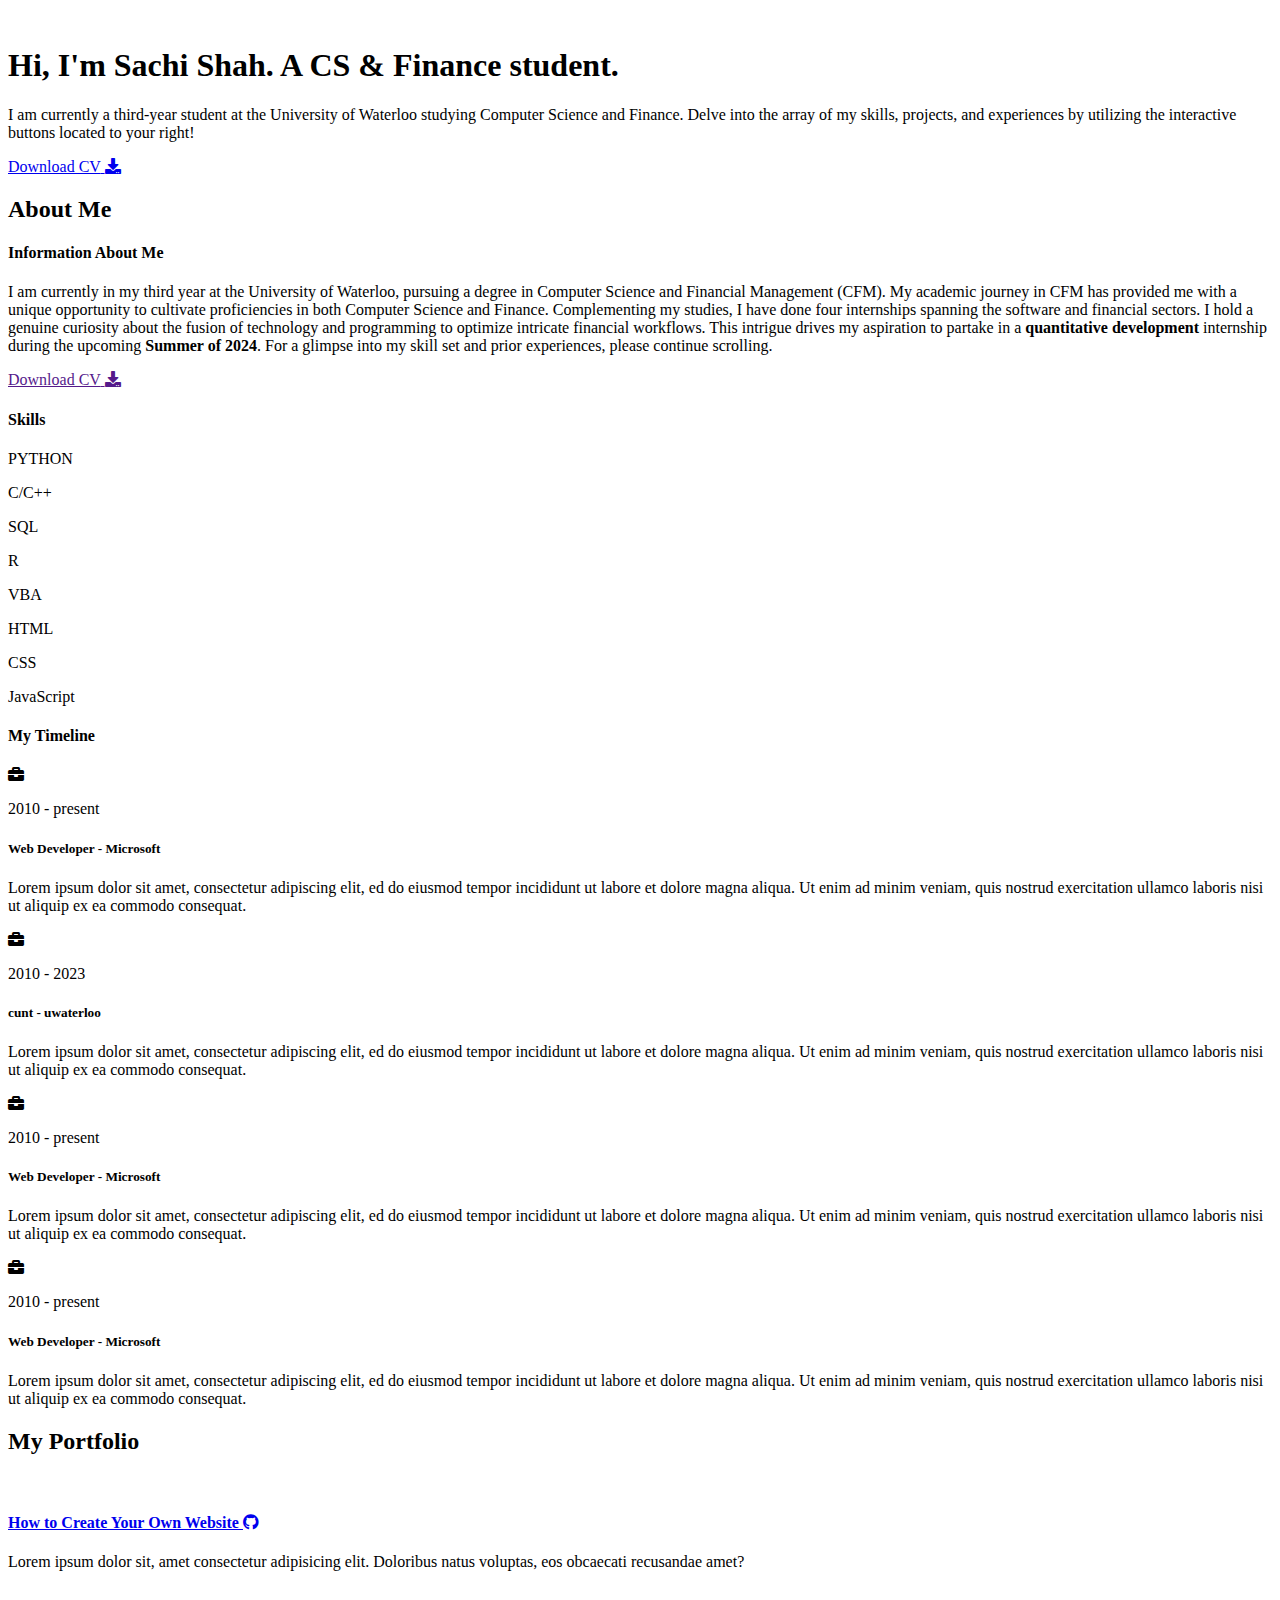
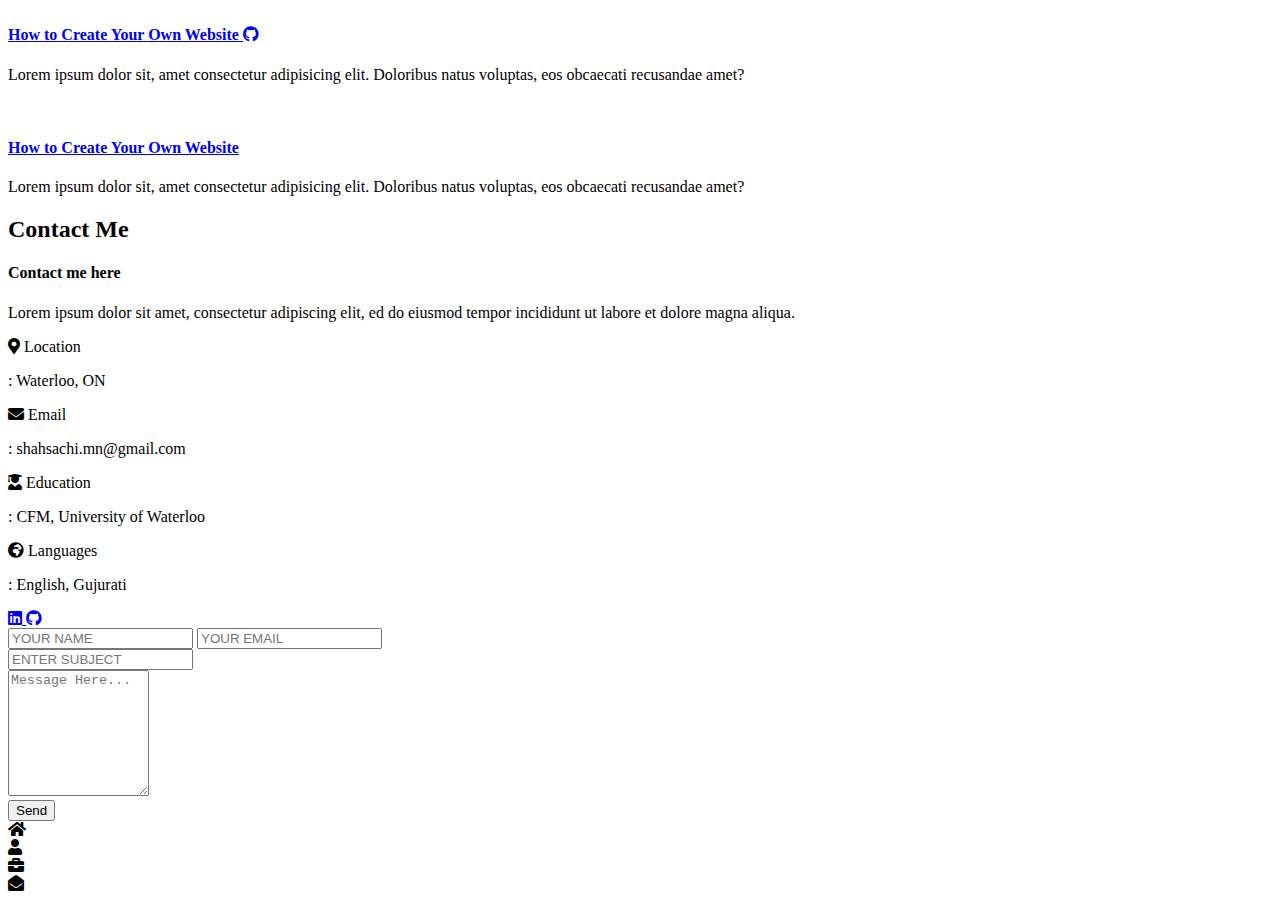
==== index.html @ 6a8139e5 "sdsdf" ====
<!DOCTYPE html>
<html lang="en">

<head>

    <meta charset="UTF-8">
    <meta name="viewport" content="width=device-width, initial-scale=1.0">
    <title>Sachi's Website</title>
    <link rel="stylesheet" href="styles2/style.css">
    <link rel="preconnect" href="https://fonts.googleapis.com">
    <link rel="preconnect" href="https://fonts.gstatic.com" crossorigin>
    <link rel="stylesheet" href="https://cdnjs.cloudflare.com/ajax/libs/font-awesome/5.15.4/css/all.min.css"
        integrity="sha512-1ycn6IcaQQ40/MKBW2W4Rhis/DbILU74C1vSrLJxCq57o941Ym01SwNsOMqvEBFlcgUa6xLiPY/NS5R+E6ztJQ=="
        crossorigin="anonymous" referrerpolicy="no-referrer" />
    <link href="https://fonts.googleapis.com/css2?family=Poppins:ital@0;1&display=swap" rel="stylesheet">


</head>

<body class="main-content">

    <header class="section sec1 header active" id="home">

        <div class="header-content">
            <div class="left-header">
                <div class="h-shape"></div>
                <div class="image">
                    <img src="img/sachi.JPG" alt="">
                </div>
            </div>

            <div class="right-header">
                <h1 class="name">
                    Hi, I'm <span>Sachi Shah.</span>
                    A CS & Finance student.
                </h1>
                <p>
                    I am currently a third-year student at the University of Waterloo
                    studying Computer Science and Finance.
                    Delve into the array of my skills, projects, and experiences by utilizing
                    the interactive buttons located to your right!

                </p>

                <div class="btn-con">
                    <a href="https://drive.google.com/file/d/1SVpeABb_IbTZCkUoAFwQc1xL3h3P0Mvq/view?usp=sharing"
                        Download="smtg" class="main-btn">
                        <span class="btn-text">Download CV</span>
                        <span class="btn-icon"><i class="fas fa-download"></i></span>
                    </a>
                </div>

            </div>
        </div>
    </header>

    <main>
        <section class="section sec2 about" id="about">
            <div class="main-title">
                <h2>About <span>Me</span></h2>
            </div>

            <div class="about-container">
                <div class="left-about">
                    <h4>Information About Me</h4>
                    <p>
                        I am currently in my third year at the University of Waterloo,
                        pursuing a degree in Computer Science and Financial Management (CFM).
                        My academic journey in CFM has provided me with a unique opportunity to cultivate
                        proficiencies in both Computer Science and Finance. Complementing my studies,
                        I have done four internships spanning the software
                        and financial sectors. I hold a genuine curiosity about the fusion of
                        technology and programming to optimize intricate financial workflows.
                        This intrigue drives my aspiration to partake in a <b>quantitative development </b>
                        internship during the upcoming <b>Summer of 2024</b>.
                        For a glimpse into my skill set and prior experiences, please continue scrolling.

                    </p>
                    <div class="btn-con">
                        <a href="" class="main-btn">
                            <span class="btn-text">Download CV</span>
                            <span class="btn-icon"><i class="fas fa-download"></i></span>
                        </a>
                    </div>
                </div>

                <!-- <div class="right-about"> -->
                <!-- this is where he does the right boxes and stuff in the about me section -->
                <!-- 560+ projects completed blah blah -->
                <!-- about-item, abt-text, large-text, small-text -->

            </div>

            <div class="about-stats">
                <h4 class="stat-title">Skills</h4>
                <div class="progress-bars">
                    <div class="progress-bar">
                        <!-- <p class="prog-title">html5</p> -->
                        <div class="progress-con">
                            <p class="prog-title">PYTHON</p>
                            <div class="progress">
                                <span class="html"></span>
                            </div>
                        </div>
                    </div>


                    <div class="progress-bar">
                        <!-- <p class="prog-title">html5</p> -->
                        <div class="progress-con">
                            <p class="prog-title">C/C++</p>
                            <div class="progress">
                                <span class="html"></span>
                            </div>
                        </div>
                    </div>

                    <div class="progress-bar">
                        <!-- <p class="prog-title">html5</p> -->
                        <div class="progress-con">
                            <p class="prog-title">SQL</p>
                            <div class="progress">
                                <span class="html"></span>
                            </div>
                        </div>
                    </div>

                    <div class="progress-bar">
                        <!-- <p class="prog-title">html5</p> -->
                        <div class="progress-con">
                            <p class="prog-title">R</p>
                            <div class="progress">
                                <span class="html"></span>
                            </div>
                        </div>
                    </div>

                    <div class="progress-bar">
                        <!-- <p class="prog-title">html5</p> -->
                        <div class="progress-con">
                            <p class="prog-title">VBA</p>
                            <div class="progress">
                                <span class="html"></span>
                            </div>
                        </div>
                    </div>

                    <div class="progress-bar">
                        <!-- <p class="prog-title">html5</p> -->
                        <div class="progress-con">
                            <p class="prog-title">HTML</p>
                            <div class="progress">
                                <span class="html"></span>
                            </div>
                        </div>
                    </div>

                    <div class="progress-bar">
                        <!-- <p class="prog-title">html5</p> -->
                        <div class="progress-con">
                            <p class="prog-title">CSS</p>
                            <div class="progress">
                                <span class="html"></span>
                            </div>
                        </div>
                    </div>

                    <div class="progress-bar">
                        <!-- <p class="prog-title">html5</p> -->
                        <div class="progress-con">
                            <p class="prog-title">JavaScript</p>
                            <div class="progress">
                                <span class="html"></span>
                            </div>
                        </div>
                    </div>
                </div>
            </div>


            <h4 class="stat-title">My Timeline</h4>
            <div class="timeline">
                <div class="timeline-item">
                    <div class="tl-icon">
                        <i class="fas fa-briefcase"></i>
                    </div>
                    <p class="tl-duration">2010 - present</p>
                    <h5>Web Developer<span> - Microsoft</span></h5>
                    <p>
                        Lorem ipsum dolor sit amet, consectetur adipiscing elit,
                        ed do eiusmod tempor incididunt ut labore et dolore magna aliqua.
                        Ut enim ad minim veniam, quis nostrud exercitation ullamco laboris
                        nisi ut aliquip ex ea commodo consequat.
                    </p>
                </div>

                <div class="timeline-item">
                    <div class="tl-icon">
                        <i class="fas fa-briefcase"></i>
                    </div>
                    <p class="tl-duration">2010 - 2023</p>
                    <h5>cunt<span> - uwaterloo</span></h5>
                    <p>
                        Lorem ipsum dolor sit amet, consectetur adipiscing elit,
                        ed do eiusmod tempor incididunt ut labore et dolore magna aliqua.
                        Ut enim ad minim veniam, quis nostrud exercitation ullamco laboris
                        nisi ut aliquip ex ea commodo consequat.
                    </p>
                </div>

                <div class="timeline-item">
                    <div class="tl-icon">
                        <i class="fas fa-briefcase"></i>
                    </div>
                    <p class="tl-duration">2010 - present</p>
                    <h5>Web Developer<span> - Microsoft</span></h5>
                    <p>
                        Lorem ipsum dolor sit amet, consectetur adipiscing elit,
                        ed do eiusmod tempor incididunt ut labore et dolore magna aliqua.
                        Ut enim ad minim veniam, quis nostrud exercitation ullamco laboris
                        nisi ut aliquip ex ea commodo consequat.
                    </p>
                </div>

                <div class="timeline-item">
                    <div class="tl-icon">
                        <i class="fas fa-briefcase"></i>
                    </div>
                    <p class="tl-duration">2010 - present</p>
                    <h5>Web Developer<span> - Microsoft</span></h5>
                    <p>
                        Lorem ipsum dolor sit amet, consectetur adipiscing elit,
                        ed do eiusmod tempor incididunt ut labore et dolore magna aliqua.
                        Ut enim ad minim veniam, quis nostrud exercitation ullamco laboris
                        nisi ut aliquip ex ea commodo consequat.
                    </p>
                </div>




            </div>

        </section>

        <!--<section class="section sec3 portfolio" id="portfolio"></section>-->

        <section class="section sec4 blogs" id="blogs">
            <div class="blogs-content">
                <div class="main-title">
                    <h2>My <span>Portfolio</span></h2>
                </div>
                <div class="blogss">
                    <div class="blog">
                        <img src="img/sudoku.png" alt="">
                        <div class="blog-text">
                            <h4>
                                <a href="www.google.com">
                                    How to Create Your Own Website
                                    <i class="fab fa-github"></i>
                                </a>

                            </h4>
                            <p>
                                Lorem ipsum dolor sit, amet consectetur adipisicing elit.
                                Doloribus natus voluptas, eos obcaecati recusandae amet?
                            </p>
                        </div>
                    </div>

                    <div class="blog">
                        <img src="img/pomo.jpg" alt="">
                        <div class="blog-text">
                            <h4>
                                <a href="www.google.com">
                                    How to Create Your Own Website
                                    <i class="fab fa-github"></i>
                                </a>

                            </h4>
                            <p>
                                Lorem ipsum dolor sit, amet consectetur adipisicing elit.
                                Doloribus natus voluptas, eos obcaecati recusandae amet?
                            </p>
                        </div>
                    </div>

                    <div class="blog">
                        <img src="img/chess.png" alt="">
                        <div class="blog-text">
                            <h4>
                                <a href="#">
                                    How to Create Your Own Website
                                    <!--<i class="fab fa-github"></i>-->
                                </a>

                            </h4>
                            <p>
                                Lorem ipsum dolor sit, amet consectetur adipisicing elit.
                                Doloribus natus voluptas, eos obcaecati recusandae amet?
                            </p>
                        </div>
                    </div>




                </div>
            </div>

        </section>

        <section class="section sec5 contact" id="contact">
            <div class="contact-container">
                <div class="main-title">
                    <h2>Contact <span>Me</span></h2>
                </div>

                <div class="contact-content-con">
                    <div class="left-contact">
                        <h4>Contact me here</h4>
                        <p>
                            Lorem ipsum dolor sit amet, consectetur adipiscing elit,
                            ed do eiusmod tempor incididunt ut labore et dolore magna aliqua.
                        </p>
                        <div class="contact-info">

                            <div class="contact-item">
                                <div class="icon">
                                    <i class="fas fa-map-marker-alt"></i>
                                    <span>Location</span>
                                </div>
                                <p>
                                    : Waterloo, ON
                                </p>
                            </div>


                            <div class="contact-item">
                                <div class="icon">
                                    <i class="fas fa-envelope"></i>
                                    <span>Email</span>
                                </div>
                                <p>
                                    : shahsachi.mn@gmail.com
                                </p>
                            </div>

                            <div class="contact-item">
                                <div class="icon">
                                    <i class="fas fa-user-graduate"></i>
                                    <span>Education</span>
                                </div>
                                <p>
                                    : CFM, University of Waterloo
                                </p>
                            </div>

                            <div class="contact-item">
                                <div class="icon">
                                    <i class="fas fa-globe-africa"></i>
                                    <span>Languages</span>
                                </div>
                                <p>
                                    : English, Gujurati
                                </p>
                            </div>

                        </div>


                        <div class="contact-icons">
                            <div class="contact-icon">

                                <a href="#" target="_blank">
                                    <i class="fab fa-linkedin"></i>
                                </a>
                                <a href="#" target="_blank">
                                    <i class="fab fa-github"></i>
                                </a>

                            </div>
                        </div>
                    </div>


                    <div class="right-contact">
                        <form action="https://formsubmit.co/shahsachi.mn@gmail.com" class="contact-form formcarry-form"
                            method="POST">
                            <div class="input-control i-c-2">
                                <input type="text" name="name" required placeholder="YOUR NAME">
                                <input type="email" name="email" required placeholder="YOUR EMAIL">
                            </div>
                            <div class="input-control">
                                <input type="text" name="subject" required placeholder="ENTER SUBJECT">
                            </div>
                            <div class="input-control">
                                <textarea name="msg" id="" cols="15" rows="8" placeholder="Message Here..."></textarea>
                            </div>
                            <button class="contact-button" type="submit">Send</button>
                        </form>
                    </div>

                </div>

            </div>
        </section>

    </main>

    <div class="controlls">
        <div class="control control-1 active-btn" data-id="home">
            <i class="fas fa-home"></i>
        </div>

        <div class="control control-2 " data-id="about">
            <i class="fas fa-user"></i>
        </div>

        <!-- <div class="control control-3 " data-id="portfolio">
            <i class="fas fa-briefcase"></i>
        </div> -->

        <div class="control control-4 " data-id="blogs">
            <i class="fas fa-briefcase"></i>
        </div>

        <div class="control control-5 " data-id="contact">
            <i class="fas fa-envelope-open"></i>
        </div>
    </div>

    <script src="app.js"></script>



</body>

</html>
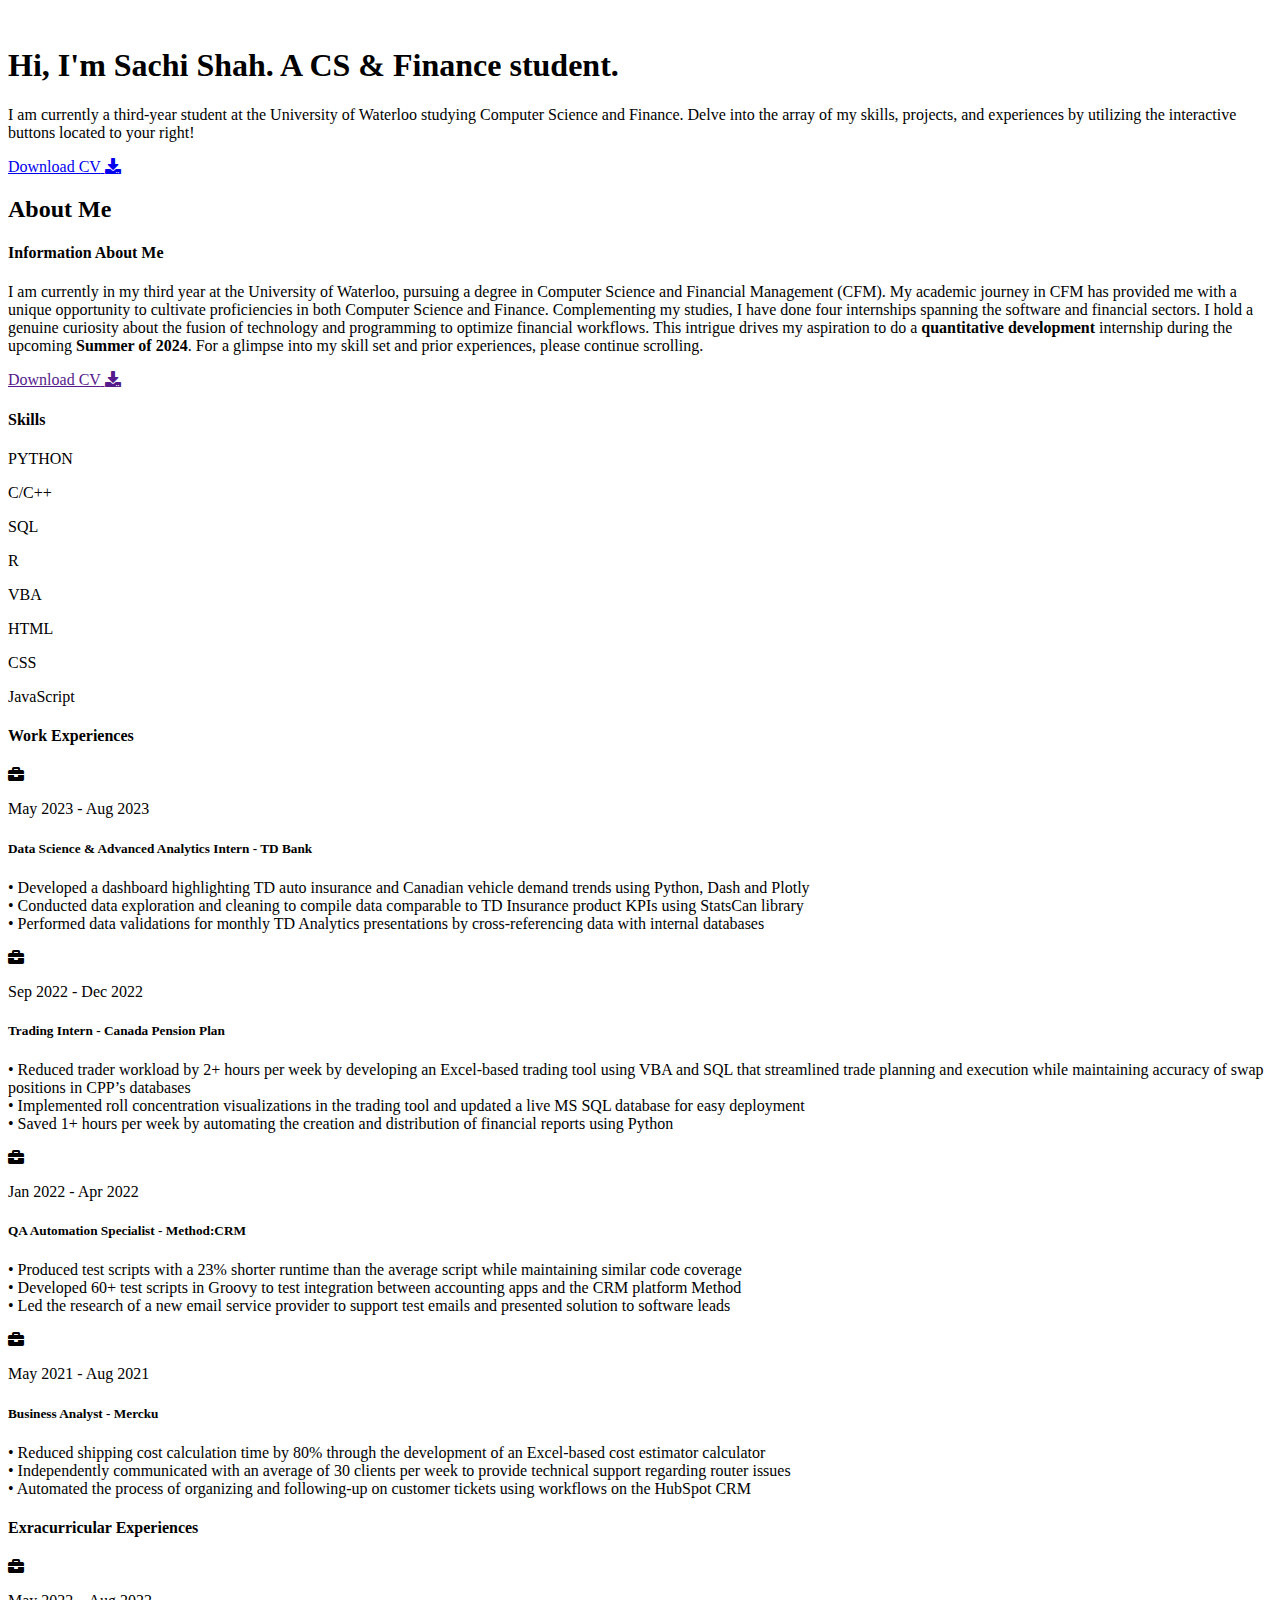
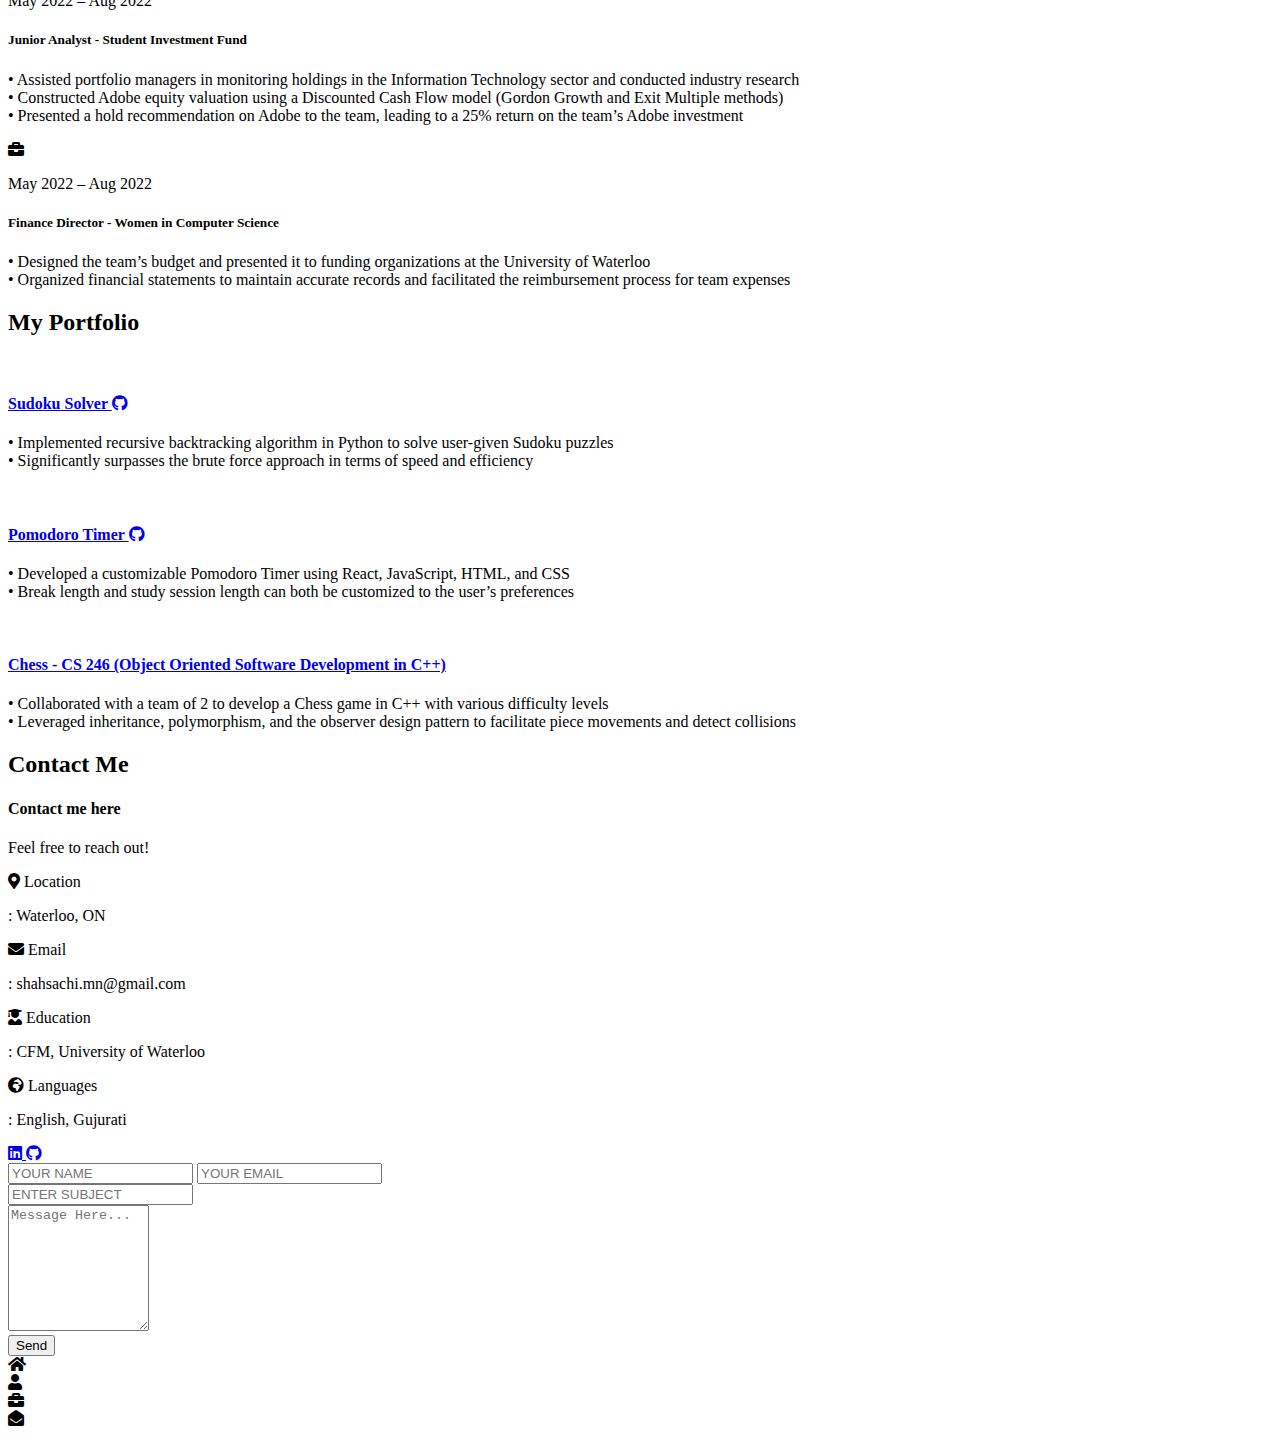
==== commit 74183a7b: "updates to experiences and projects" ====
--- a/index.html
+++ b/index.html
@@ -39,7 +39,6 @@
                     studying Computer Science and Finance.
                     Delve into the array of my skills, projects, and experiences by utilizing
                     the interactive buttons located to your right!
-
                 </p>
 
                 <div class="btn-con">
@@ -70,8 +69,8 @@
                         proficiencies in both Computer Science and Finance. Complementing my studies,
                         I have done four internships spanning the software
                         and financial sectors. I hold a genuine curiosity about the fusion of
-                        technology and programming to optimize intricate financial workflows.
-                        This intrigue drives my aspiration to partake in a <b>quantitative development </b>
+                        technology and programming to optimize financial workflows.
+                        This intrigue drives my aspiration to do a <b>quantitative development </b>
                         internship during the upcoming <b>Summer of 2024</b>.
                         For a glimpse into my skill set and prior experiences, please continue scrolling.
 
@@ -178,66 +177,112 @@
             </div>
 
 
-            <h4 class="stat-title">My Timeline</h4>
+            <h4 class="stat-title">Work Experiences</h4>
             <div class="timeline">
                 <div class="timeline-item">
                     <div class="tl-icon">
                         <i class="fas fa-briefcase"></i>
                     </div>
-                    <p class="tl-duration">2010 - present</p>
-                    <h5>Web Developer<span> - Microsoft</span></h5>
-                    <p>
-                        Lorem ipsum dolor sit amet, consectetur adipiscing elit,
-                        ed do eiusmod tempor incididunt ut labore et dolore magna aliqua.
-                        Ut enim ad minim veniam, quis nostrud exercitation ullamco laboris
-                        nisi ut aliquip ex ea commodo consequat.
-                    </p>
-                </div>
-
-                <div class="timeline-item">
-                    <div class="tl-icon">
-                        <i class="fas fa-briefcase"></i>
-                    </div>
-                    <p class="tl-duration">2010 - 2023</p>
-                    <h5>cunt<span> - uwaterloo</span></h5>
-                    <p>
-                        Lorem ipsum dolor sit amet, consectetur adipiscing elit,
-                        ed do eiusmod tempor incididunt ut labore et dolore magna aliqua.
-                        Ut enim ad minim veniam, quis nostrud exercitation ullamco laboris
-                        nisi ut aliquip ex ea commodo consequat.
-                    </p>
-                </div>
-
-                <div class="timeline-item">
-                    <div class="tl-icon">
-                        <i class="fas fa-briefcase"></i>
-                    </div>
-                    <p class="tl-duration">2010 - present</p>
-                    <h5>Web Developer<span> - Microsoft</span></h5>
-                    <p>
-                        Lorem ipsum dolor sit amet, consectetur adipiscing elit,
-                        ed do eiusmod tempor incididunt ut labore et dolore magna aliqua.
-                        Ut enim ad minim veniam, quis nostrud exercitation ullamco laboris
-                        nisi ut aliquip ex ea commodo consequat.
-                    </p>
-                </div>
-
-                <div class="timeline-item">
-                    <div class="tl-icon">
-                        <i class="fas fa-briefcase"></i>
-                    </div>
-                    <p class="tl-duration">2010 - present</p>
-                    <h5>Web Developer<span> - Microsoft</span></h5>
-                    <p>
-                        Lorem ipsum dolor sit amet, consectetur adipiscing elit,
-                        ed do eiusmod tempor incididunt ut labore et dolore magna aliqua.
-                        Ut enim ad minim veniam, quis nostrud exercitation ullamco laboris
-                        nisi ut aliquip ex ea commodo consequat.
-                    </p>
-                </div>
-
-
-
+                    <p class="tl-duration">May 2023 - Aug 2023</p>
+                    <h5>Data Science & Advanced Analytics Intern<span> - TD Bank</span></h5>
+                    <p>
+                        • Developed a dashboard highlighting TD auto insurance and Canadian vehicle demand trends using
+                        Python, Dash and Plotly <br>
+                        • Conducted data exploration and cleaning to compile data comparable to TD Insurance product
+                        KPIs using StatsCan library <br>
+                        • Performed data validations for monthly TD Analytics presentations by cross-referencing data
+                        with internal databases <br>
+
+                    </p>
+                </div>
+
+                <div class="timeline-item">
+                    <div class="tl-icon">
+                        <i class="fas fa-briefcase"></i>
+                    </div>
+                    <p class="tl-duration">Sep 2022 - Dec 2022</p>
+                    <h5>Trading Intern<span> - Canada Pension Plan</span></h5>
+                    <p>
+                        • Reduced trader workload by 2+ hours per week by developing an Excel-based trading tool using
+                        VBA and SQL that streamlined trade planning and execution while maintaining accuracy of swap
+                        positions in CPP’s databases <br>
+                        • Implemented roll concentration visualizations in the trading tool and updated a live MS SQL
+                        database for easy deployment <br>
+                        • Saved 1+ hours per week by automating the creation and distribution of financial reports using
+                        Python <br>
+
+                    </p>
+                </div>
+
+                <div class="timeline-item">
+                    <div class="tl-icon">
+                        <i class="fas fa-briefcase"></i>
+                    </div>
+                    <p class="tl-duration">Jan 2022 - Apr 2022</p>
+                    <h5>QA Automation Specialist<span> - Method:CRM</span></h5>
+                    <p>
+                        • Produced test scripts with a 23% shorter runtime than the average script while maintaining
+                        similar code coverage <br>
+                        • Developed 60+ test scripts in Groovy to test integration between accounting apps and the CRM
+                        platform Method <br>
+                        • Led the research of a new email service provider to support test emails and presented solution
+                        to software leads <br>
+
+                    </p>
+                </div>
+
+                <div class="timeline-item">
+                    <div class="tl-icon">
+                        <i class="fas fa-briefcase"></i>
+                    </div>
+                    <p class="tl-duration">May 2021 - Aug 2021</p>
+                    <h5>Business Analyst<span> - Mercku</span></h5>
+                    <p>
+                        • Reduced shipping cost calculation time by 80% through the development of an Excel-based cost
+                        estimator calculator <br>
+                        • Independently communicated with an average of 30 clients per week to provide technical support
+                        regarding router issues <br>
+                        • Automated the process of organizing and following-up on customer tickets using workflows on
+                        the HubSpot CRM <br>
+
+                    </p>
+                </div>
+            </div>
+
+
+            <h4 class="stat-title">Exracurricular Experiences</h4>
+            <div class="timeline">
+                <div class="timeline-item">
+                    <div class="tl-icon">
+                        <i class="fas fa-briefcase"></i>
+                    </div>
+                    <p class="tl-duration">May 2022 – Aug 2022</p>
+                    <h5>Junior Analyst<span> - Student Investment Fund</span></h5>
+                    <p>
+                        • Assisted portfolio managers in monitoring holdings in the Information Technology sector and
+                        conducted industry research <br>
+                        • Constructed Adobe equity valuation using a Discounted Cash Flow model (Gordon Growth and Exit
+                        Multiple methods) <br>
+                        • Presented a hold recommendation on Adobe to the team, leading to a 25% return on the team’s
+                        Adobe investment <br>
+
+                    </p>
+                </div>
+
+                <div class="timeline-item">
+                    <div class="tl-icon">
+                        <i class="fas fa-briefcase"></i>
+                    </div>
+                    <p class="tl-duration">May 2022 – Aug 2022</p>
+                    <h5>Finance Director<span> - Women in Computer Science</span></h5>
+                    <p>
+                        • Designed the team’s budget and presented it to funding organizations at the University of
+                        Waterloo <br>
+                        • Organized financial statements to maintain accurate records and facilitated the reimbursement
+                        process for team expenses <br>
+
+                    </p>
+                </div>
 
             </div>
 
@@ -255,15 +300,16 @@
                         <img src="img/sudoku.png" alt="">
                         <div class="blog-text">
                             <h4>
-                                <a href="www.google.com">
-                                    How to Create Your Own Website
+                                <a href="https://github.com/sshah1002/Sudoku-Solver">
+                                    Sudoku Solver
                                     <i class="fab fa-github"></i>
                                 </a>
 
                             </h4>
                             <p>
-                                Lorem ipsum dolor sit, amet consectetur adipisicing elit.
-                                Doloribus natus voluptas, eos obcaecati recusandae amet?
+                                • Implemented recursive backtracking algorithm in Python to solve user-given Sudoku
+                                puzzles <br>
+                                • Significantly surpasses the brute force approach in terms of speed and efficiency <br>
                             </p>
                         </div>
                     </div>
@@ -272,15 +318,16 @@
                         <img src="img/pomo.jpg" alt="">
                         <div class="blog-text">
                             <h4>
-                                <a href="www.google.com">
-                                    How to Create Your Own Website
+                                <a href="https://github.com/sshah1002/Pomodoro-Timer-Application">
+                                    Pomodoro Timer
                                     <i class="fab fa-github"></i>
                                 </a>
 
                             </h4>
                             <p>
-                                Lorem ipsum dolor sit, amet consectetur adipisicing elit.
-                                Doloribus natus voluptas, eos obcaecati recusandae amet?
+                                • Developed a customizable Pomodoro Timer using React, JavaScript, HTML, and CSS <br>
+                                • Break length and study session length can both be customized to the user’s preferences
+                                <br>
                             </p>
                         </div>
                     </div>
@@ -290,14 +337,16 @@
                         <div class="blog-text">
                             <h4>
                                 <a href="#">
-                                    How to Create Your Own Website
-                                    <!--<i class="fab fa-github"></i>-->
+                                    Chess - CS 246 (Object Oriented Software Development in C++)
                                 </a>
 
                             </h4>
                             <p>
-                                Lorem ipsum dolor sit, amet consectetur adipisicing elit.
-                                Doloribus natus voluptas, eos obcaecati recusandae amet?
+                                • Collaborated with a team of 2 to develop a Chess game in C++ with various difficulty
+                                levels <br>
+                                • Leveraged inheritance, polymorphism, and the observer design pattern to facilitate
+                                piece movements and detect collisions <br>
+
                             </p>
                         </div>
                     </div>
@@ -320,8 +369,8 @@
                     <div class="left-contact">
                         <h4>Contact me here</h4>
                         <p>
-                            Lorem ipsum dolor sit amet, consectetur adipiscing elit,
-                            ed do eiusmod tempor incididunt ut labore et dolore magna aliqua.
+                            Feel free to reach out!
+
                         </p>
                         <div class="contact-info">
 
@@ -372,21 +421,20 @@
                         <div class="contact-icons">
                             <div class="contact-icon">
 
-                                <a href="#" target="_blank">
+                                <a href="https://www.linkedin.com/in/shahsachi/" target="_blank">
                                     <i class="fab fa-linkedin"></i>
                                 </a>
-                                <a href="#" target="_blank">
+                                <a href="https://github.com/sshah1002" target="_blank">
                                     <i class="fab fa-github"></i>
                                 </a>
-
                             </div>
                         </div>
                     </div>
 
 
                     <div class="right-contact">
-                        <form action="https://formsubmit.co/shahsachi.mn@gmail.com" class="contact-form formcarry-form"
-                            method="POST">
+                        <form action="https://formsubmit.co/6025f80d3d8f06495c421507b246573a"
+                            class="contact-form formcarry-form" method="POST">
                             <div class="input-control i-c-2">
                                 <input type="text" name="name" required placeholder="YOUR NAME">
                                 <input type="email" name="email" required placeholder="YOUR EMAIL">
@@ -397,12 +445,16 @@
                             <div class="input-control">
                                 <textarea name="msg" id="" cols="15" rows="8" placeholder="Message Here..."></textarea>
                             </div>
+                            <input type="hidden" name="_captcha" value="false">
                             <button class="contact-button" type="submit">Send</button>
                         </form>
                     </div>
 
-                </div>
-
+
+
+
+
+                </div>
             </div>
         </section>
 
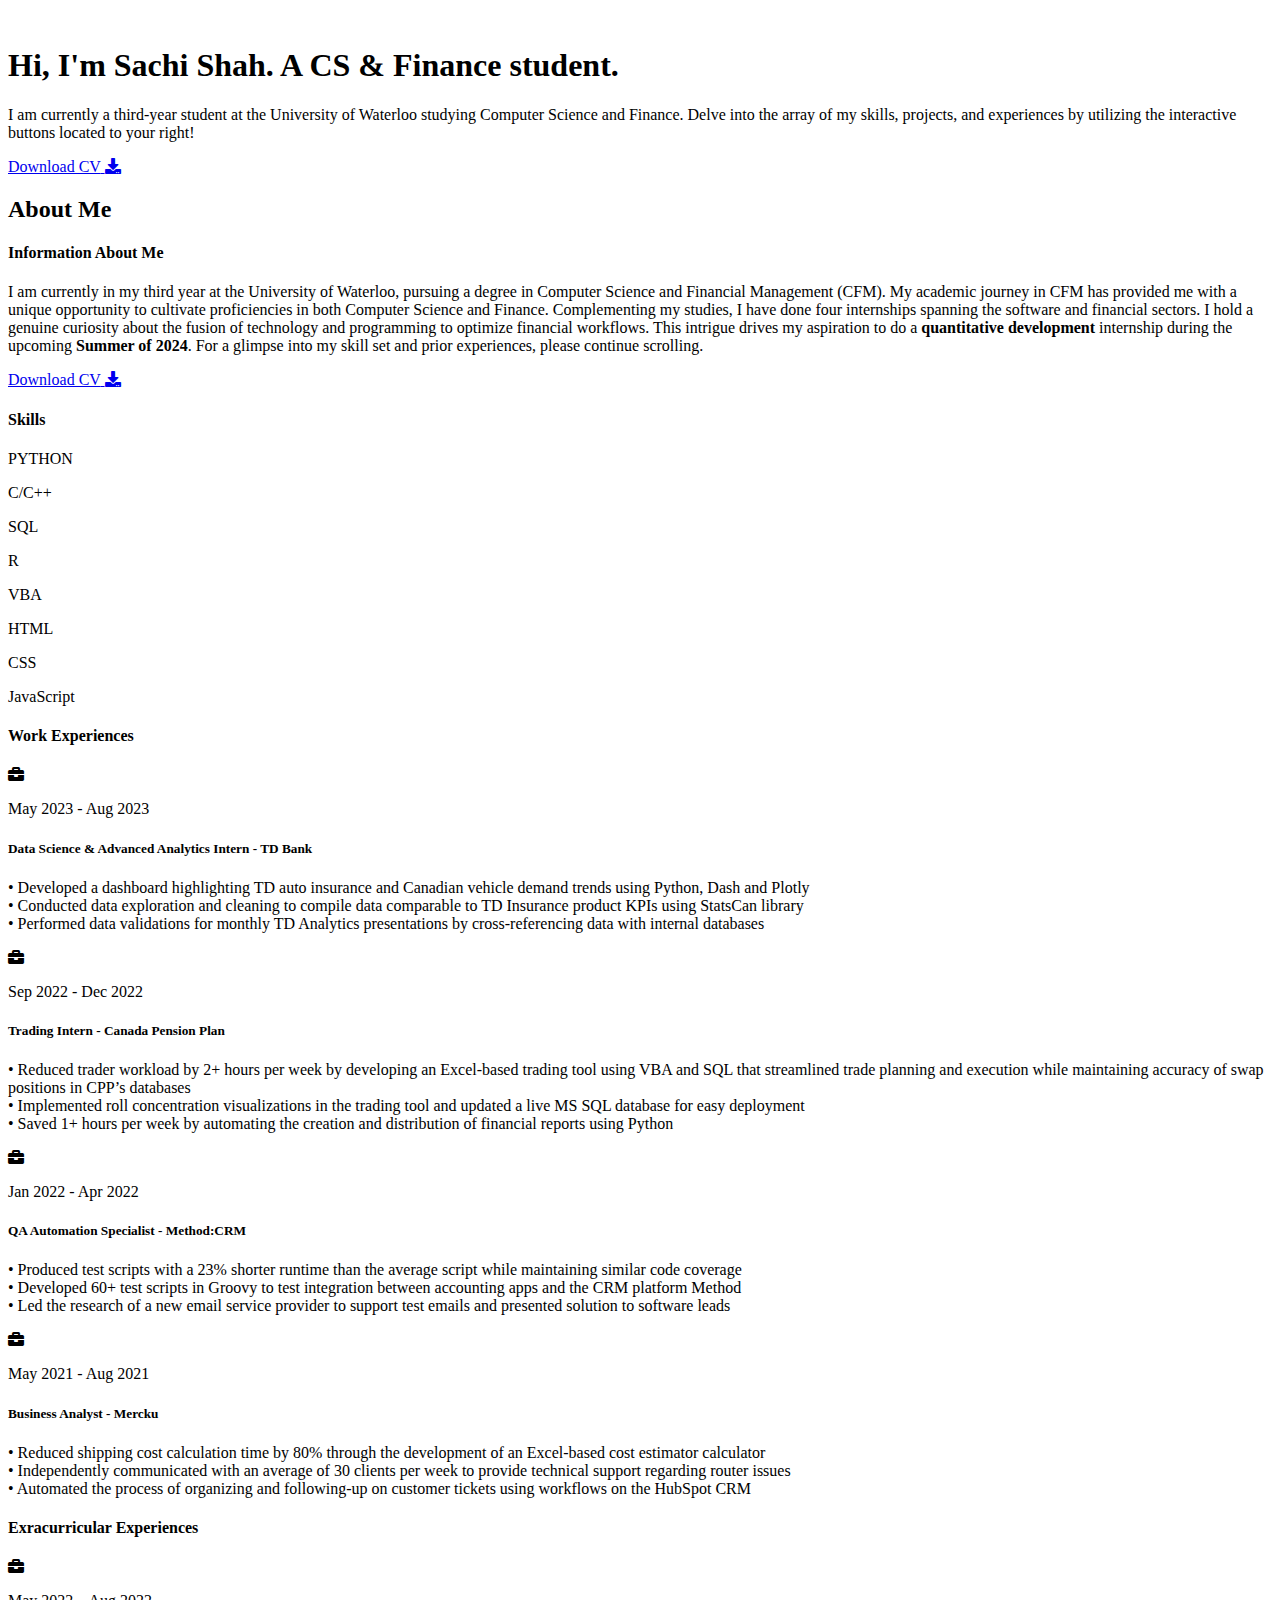
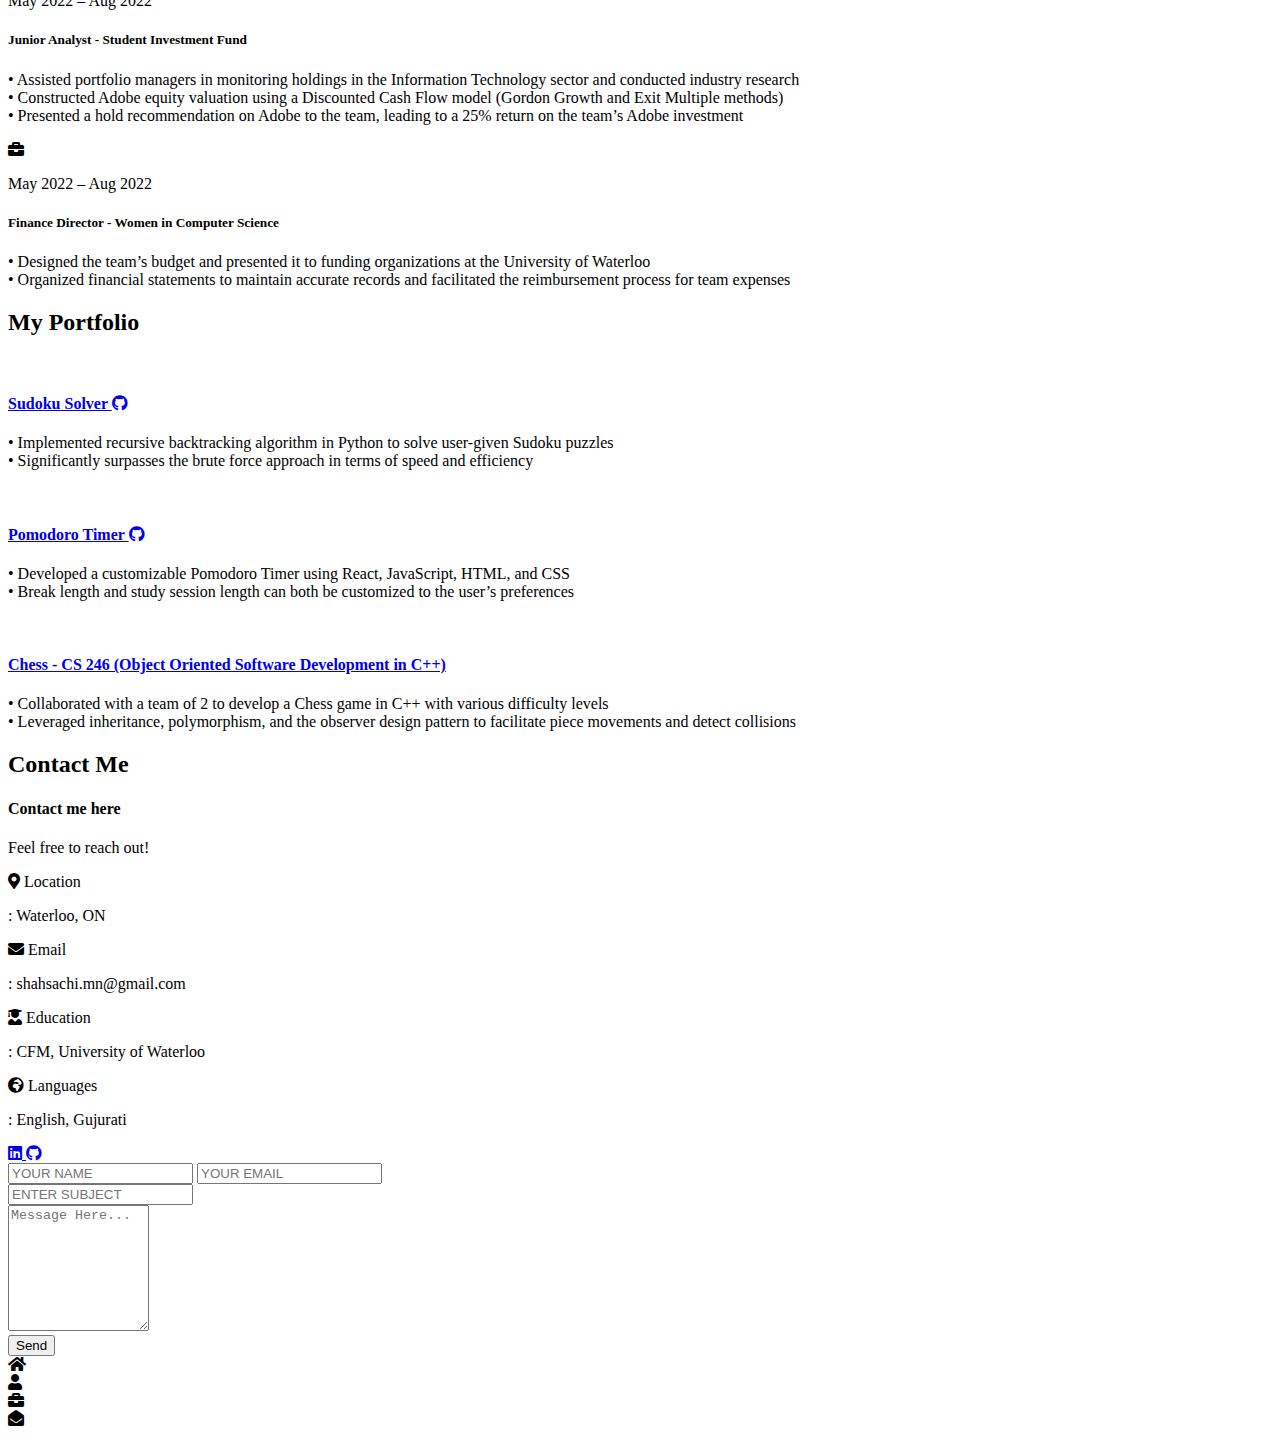
==== commit 2eac1818: "Update index.html" ====
--- a/index.html
+++ b/index.html
@@ -42,7 +42,7 @@
                 </p>
 
                 <div class="btn-con">
-                    <a href="https://drive.google.com/file/d/1SVpeABb_IbTZCkUoAFwQc1xL3h3P0Mvq/view?usp=sharing"
+                    <a href="https://drive.google.com/file/d/1W7jF1x5D_GloKiRns1WGUftfUIZoRVyx/view?usp=sharing"
                         Download="smtg" class="main-btn">
                         <span class="btn-text">Download CV</span>
                         <span class="btn-icon"><i class="fas fa-download"></i></span>
@@ -76,7 +76,8 @@
 
                     </p>
                     <div class="btn-con">
-                        <a href="" class="main-btn">
+                        <a href="https://drive.google.com/file/d/12njAN3U9NGOzHmqPmotywixd_vmtPVxm/view?usp=sharing"
+                            class="main-btn">
                             <span class="btn-text">Download CV</span>
                             <span class="btn-icon"><i class="fas fa-download"></i></span>
                         </a>
@@ -488,4 +489,4 @@
 
 </body>
 
-</html>+</html>
